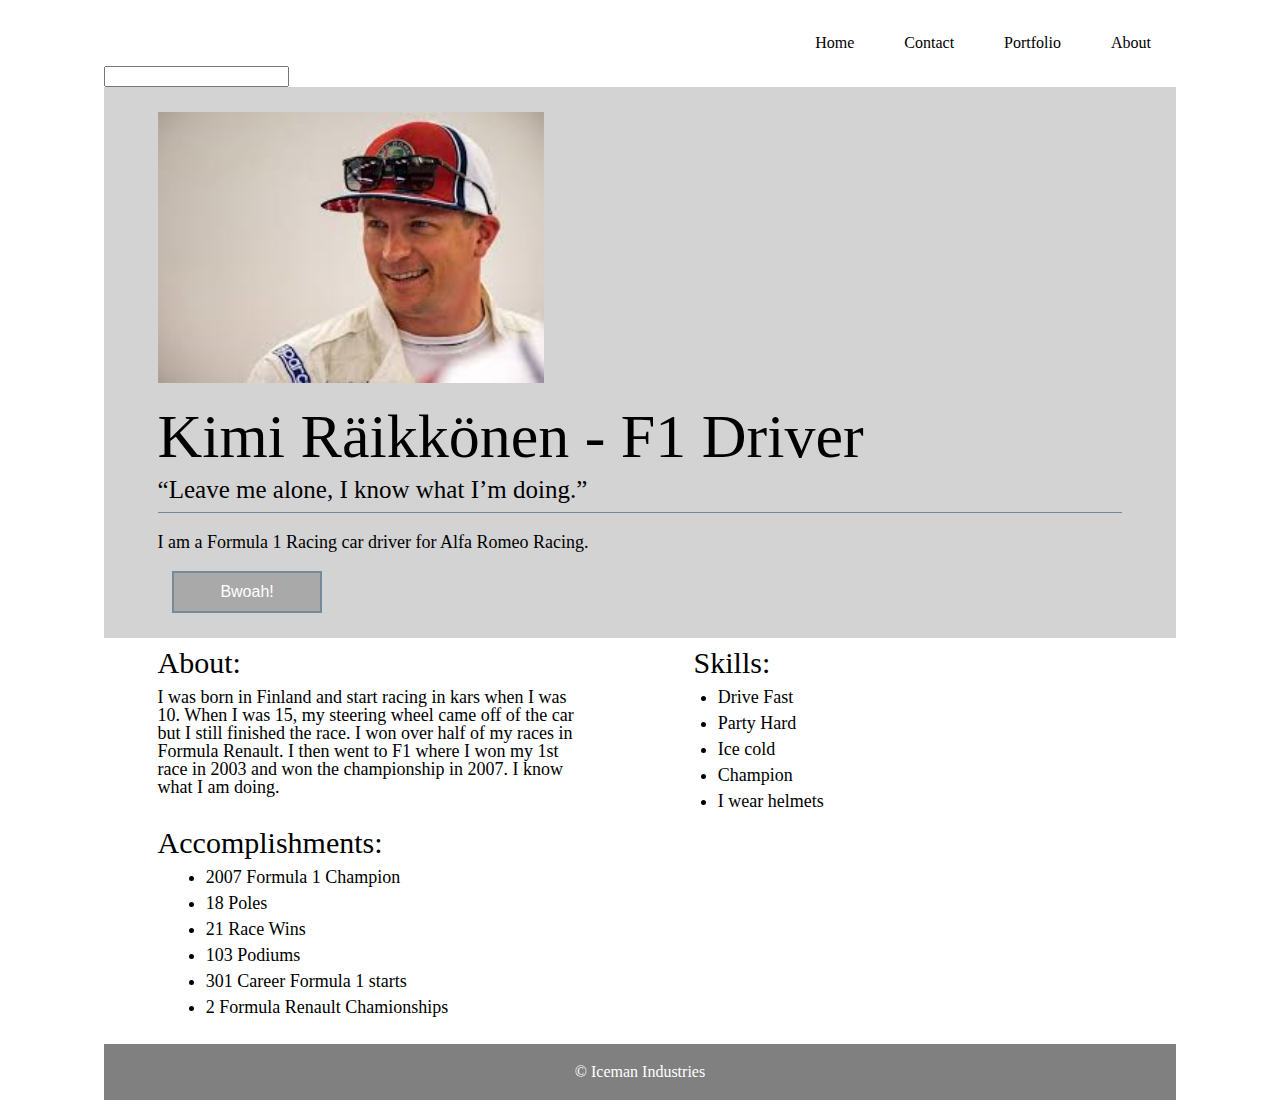
==== contact.html @ a9e212de "Began creating a contact page" ====
<!doctype html>

<html lang="en">
<head>
    <meta charset="utf-8">

    <title>Kimi Räikkönen - Contact</title>

    <link rel="stylesheet" href="css/index.css">

  <!--[if lt IE 9]>
    <script src="https://cdnjs.cloudflare.com/ajax/libs/html5shiv/3.7.3/html5shiv.js"></script>
  <![endif]-->
</head>

<body>
    <header>
        <nav>
            <a href="index.html" target="blank">Home</a>
            <a href="contact.html" target="blank">Contact</a>
            <a href="#" target="blank">Portfolio</a>
            <a href="#" target="blank">About</a>
        </nav>
    </header>
    <main>
        <form>
            <input />
        </form>
        <section class="top-section">
            <img src="Kimi.png" alt="Picture of Kimi Räikkönen" />
            <h1>Kimi Räikkönen - F1 Driver</h1>
            <h4>“Leave me alone, I know what I’m doing.”</h4>
            <p>I am a Formula 1 Racing car driver for Alfa Romeo Racing.</p>
            <button>Bwoah!</button>
        </section>

        <section class="mid-section">
            <section class="about">
                <h3>About:</h3>
                <p>I was born in Finland and start racing in kars when I was 10.  When I was 15, my steering wheel came off of the car but I still finished the race.  I won over half of my races in Formula Renault.  I then went to F1 where I won my 1st race in 2003 and won the championship in 2007.  I know what I am doing.
                     </p>
            </section>
            <section class="skills">
                <h3>Skills:</h3>
                <ul>
                    <li>Drive Fast</li>
                    <li>Party Hard</li>
                    <li>Ice cold</li>
                    <li>Champion</li>
                    <li>I wear helmets</li>
                </ul>
            </section>
        </section>
        <section class="bottom-section">
            <h3>Accomplishments:</h3>
            <ul>
                <li>2007 Formula 1 Champion</li>
                <li>18 Poles</li>
                <li>21 Race Wins</li>
                <li>103 Podiums</li>
                <li>301 Career Formula 1 starts</li>
                <li>2 Formula Renault Chamionships</li>
            </ul>
        </section>
    </main>
    <footer>
        &copy;  Iceman Industries
    </footer>
</body>
</html>
---- css/index.css ----
/* http://meyerweb.com/eric/tools/css/reset/ 
   v2.0 | 20110126
   License: none (public domain)
*/
html,
body,
div,
span,
applet,
object,
iframe,
h1,
h2,
h3,
h4,
h5,
h6,
p,
blockquote,
pre,
a,
abbr,
acronym,
address,
big,
cite,
code,
del,
dfn,
em,
img,
ins,
kbd,
q,
s,
samp,
small,
strike,
strong,
sub,
sup,
tt,
var,
b,
u,
i,
center,
dl,
dt,
dd,
ol,
ul,
li,
fieldset,
form,
label,
legend,
table,
caption,
tbody,
tfoot,
thead,
tr,
th,
td,
article,
aside,
canvas,
details,
embed,
figure,
figcaption,
footer,
header,
hgroup,
menu,
nav,
output,
ruby,
section,
summary,
time,
mark,
audio,
video {
  margin: 0;
  padding: 0;
  border: 0;
  font-size: 100%;
  font: inherit;
  vertical-align: baseline;
}
/* HTML5 display-role reset for older browsers */
article,
aside,
details,
figcaption,
figure,
footer,
header,
hgroup,
menu,
nav,
section {
  display: block;
}
body {
  line-height: 1;
}
ol,
ul {
  list-style: none;
}
blockquote,
q {
  quotes: none;
}
blockquote:before,
blockquote:after,
q:before,
q:after {
  content: '';
  content: none;
}
table {
  border-collapse: collapse;
  border-spacing: 0;
}
/* Set every element's box-sizing to border-box */
* {
  box-sizing: border-box;
}
html {
  font-size: 62.5%;
}
body {
  max-width: 1200px;
  width: 100%;
  margin: 0 auto;
  padding: 20px 5%;
}
nav {
  display: flex;
  justify-content: flex-end;
}
nav a {
  padding: 15px;
  font-size: 1.6rem;
  color: black;
  text-decoration: none;
  margin: 0px 10px;
}
main {
  display: flex;
  flex-direction: column;
  flex-wrap: wrap;
}
.top-section {
  width: 100%;
  background-color: lightgrey;
  padding: 25px 5%;
}
.top-section img {
  width: 40%;
  margin-bottom: 20px;
}
h1 {
  font-size: 6.2rem;
  margin-bottom: 10px;
}
h4 {
  font-size: 2.5rem;
  padding-bottom: 10px;
  border-bottom: 1px solid lightslategrey;
  margin-bottom: 20px;
}
p {
  font-size: 1.8rem;
}
button {
  width: 150px;
  font-size: 1.6rem;
  color: white;
  background-color: darkgrey;
  border: 2px solid lightslategrey;
  margin-left: 1.5%;
  margin-top: 20px;
  padding: 10px;
  text-decoration: none;
}
h3 {
  font-size: 3rem;
  margin: 10px 0;
}
.mid-section {
  display: flex;
  width: 100%;
}
.about {
  width: 50%;
  padding: 0px 5%;
}
.skills {
  padding-left: 5%;
  width: 50%;
}
ul {
  list-style-type: disc;
  margin-left: 5%;
}
li {
  font-size: 1.8rem;
  margin: 8px 0;
}
.bottom-section {
  width: 100%;
  padding: 0px 5%;
}
footer {
  font-size: 1.6rem;
  color: white;
  background-color: grey;
  text-align: center;
  padding: 20px 5%;
  margin-top: 20px;
  width: 100%;
}
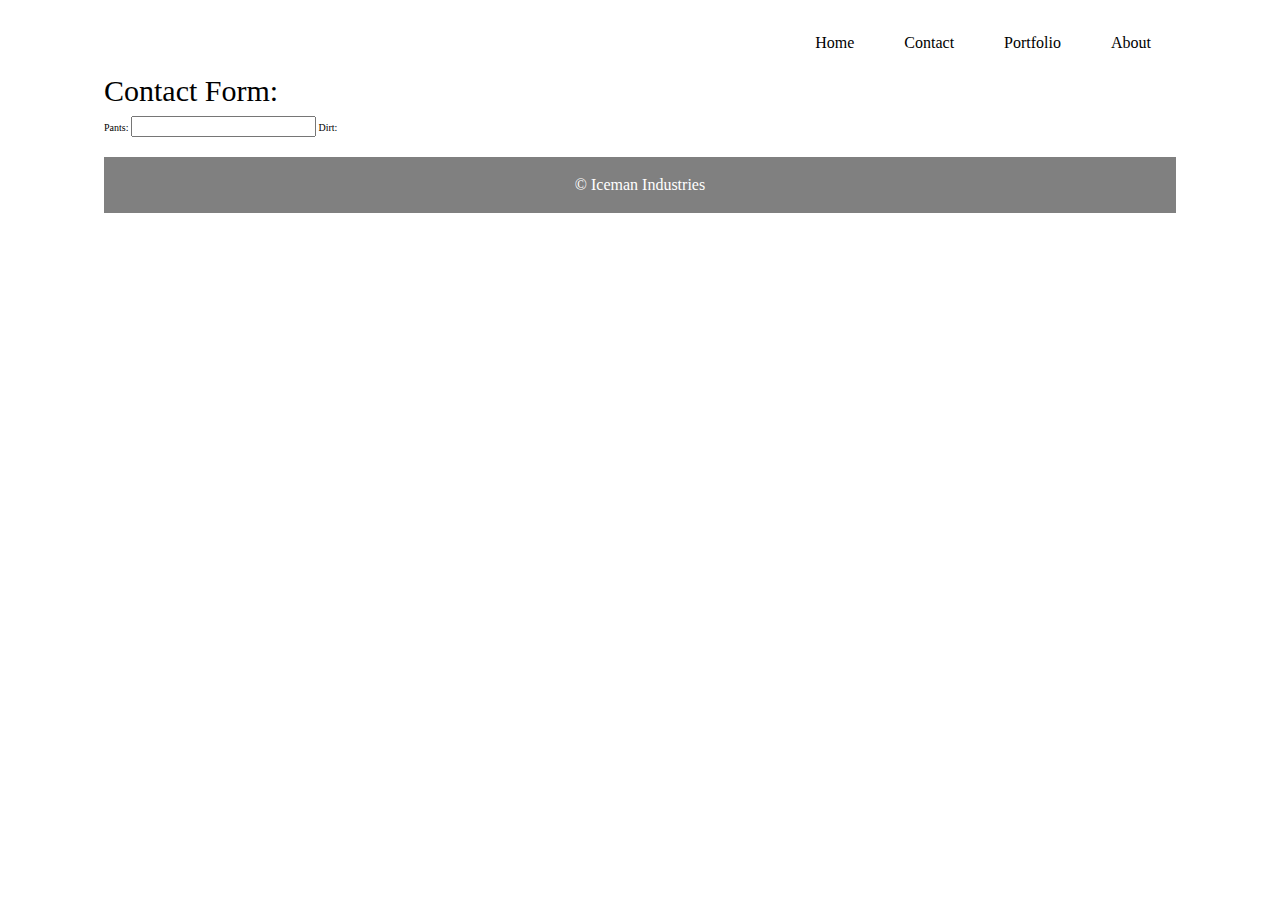
==== commit c63ca03f: "Started redesign of contact.html" ====
--- a/contact.html
+++ b/contact.html
@@ -23,44 +23,13 @@
         </nav>
     </header>
     <main>
-        <form>
-            <input />
-        </form>
-        <section class="top-section">
-            <img src="Kimi.png" alt="Picture of Kimi Räikkönen" />
-            <h1>Kimi Räikkönen - F1 Driver</h1>
-            <h4>“Leave me alone, I know what I’m doing.”</h4>
-            <p>I am a Formula 1 Racing car driver for Alfa Romeo Racing.</p>
-            <button>Bwoah!</button>
-        </section>
-
-        <section class="mid-section">
-            <section class="about">
-                <h3>About:</h3>
-                <p>I was born in Finland and start racing in kars when I was 10.  When I was 15, my steering wheel came off of the car but I still finished the race.  I won over half of my races in Formula Renault.  I then went to F1 where I won my 1st race in 2003 and won the championship in 2007.  I know what I am doing.
-                     </p>
-            </section>
-            <section class="skills">
-                <h3>Skills:</h3>
-                <ul>
-                    <li>Drive Fast</li>
-                    <li>Party Hard</li>
-                    <li>Ice cold</li>
-                    <li>Champion</li>
-                    <li>I wear helmets</li>
-                </ul>
-            </section>
-        </section>
-        <section class="bottom-section">
-            <h3>Accomplishments:</h3>
-            <ul>
-                <li>2007 Formula 1 Champion</li>
-                <li>18 Poles</li>
-                <li>21 Race Wins</li>
-                <li>103 Podiums</li>
-                <li>301 Career Formula 1 starts</li>
-                <li>2 Formula Renault Chamionships</li>
-            </ul>
+        <section class="contact">
+            <h3>Contact Form:</h3>
+            <form>
+                <label >Pants:</label>
+                <input />
+                <label>Dirt:</label>
+            </form>
         </section>
     </main>
     <footer>
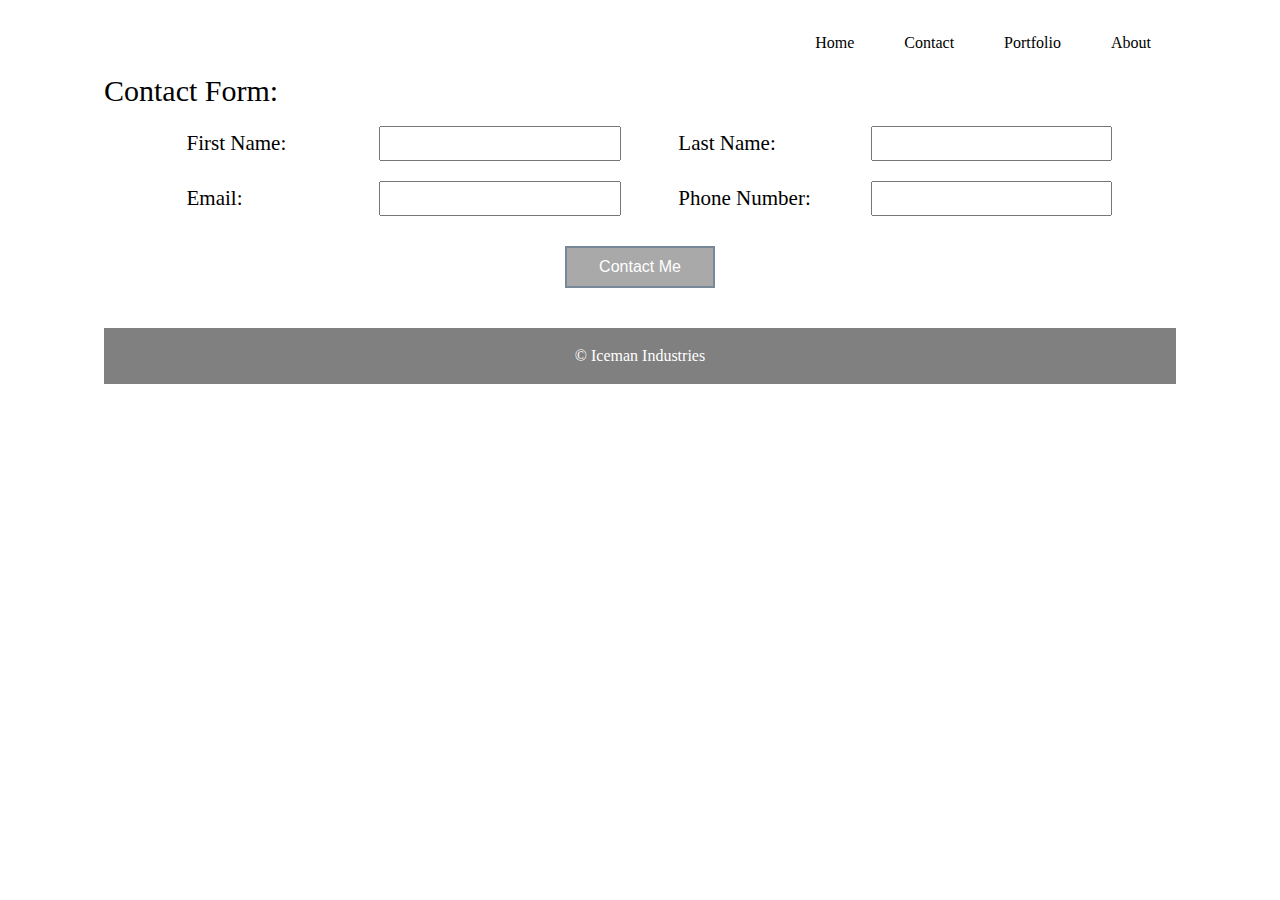
==== commit e4b4a323: "Continued work on contact.html" ====
--- a/contact.html
+++ b/contact.html
@@ -7,6 +7,7 @@
     <title>Kimi Räikkönen - Contact</title>
 
     <link rel="stylesheet" href="css/index.css">
+    <link rel="stylesheet" href="css/contact.css">
 
   <!--[if lt IE 9]>
     <script src="https://cdnjs.cloudflare.com/ajax/libs/html5shiv/3.7.3/html5shiv.js"></script>
@@ -26,9 +27,15 @@
         <section class="contact">
             <h3>Contact Form:</h3>
             <form>
-                <label >Pants:</label>
+                <label >First Name:</label>
                 <input />
-                <label>Dirt:</label>
+                <label>Last Name:</label>
+                <input />
+                <label>Email:</label>
+                <input />
+                <label>Phone Number:</label>
+                <input />
+                <button type="submit">Contact Me</button>
             </form>
         </section>
     </main>
--- a/css/contact.css
+++ b/css/contact.css
@@ -0,0 +1,24 @@
+.contact {
+  font-size: 2.1rem;
+}
+form {
+  width: 90%;
+  display: flex;
+  justify-content: space-between;
+  flex-wrap: wrap;
+  margin: 0 auto;
+}
+label {
+  padding-left: 3%;
+  width: 20%;
+  align-self: center;
+}
+input {
+  width: 25%;
+  font-size: 1.8rem;
+  margin: 10px;
+  padding: 5px 0px;
+}
+button {
+  margin: 20px auto;
+}
